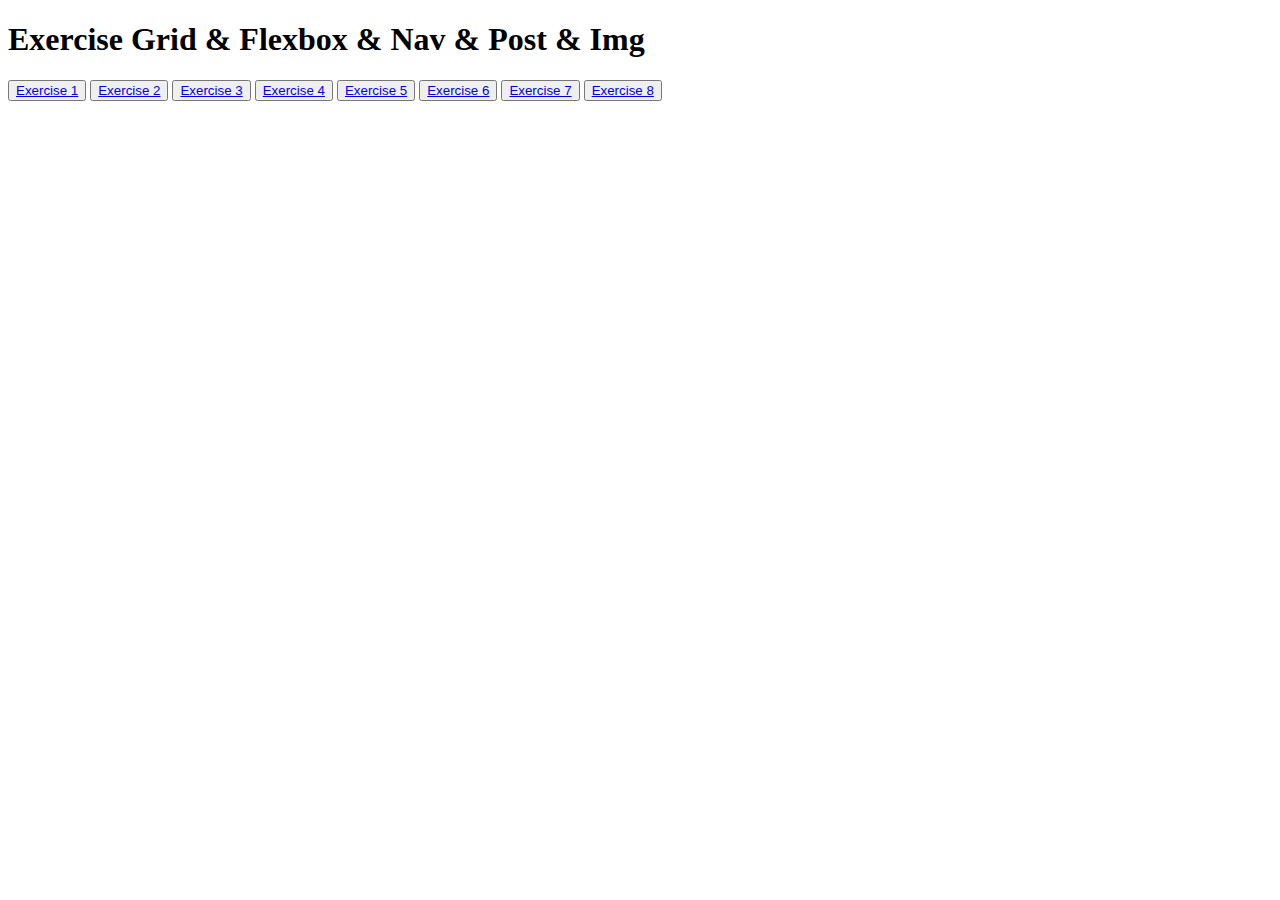
==== index.html @ d881913a "html css ex" ====
<!DOCTYPE html>
<html lang="en">
<head>
    <meta charset="UTF-8">
    <meta http-equiv="X-UA-Compatible" content="IE=edge">
    <meta name="viewport" content="width=device-width, initial-scale=1.0">
    <title>Document</title>
</head>
<body>
    
<h1>Exercise Grid & Flexbox & Nav & Post & Img</h1>
    <button><a href="Grid - 1/grid.html">Exercise 1</a></button>
    <button><a href="Grid - 2/grid.html">Exercise 2</a></button>
    <button><a href="Grid - 3/Navigation.html">Exercise 3</a></button>
    <button><a href="Grid - 4/Interest Post.html">Exercise 4</a></button>
    <button><a href="Grid - 5//grid.html">Exercise 5</a></button>
    <button><a href="Grid - 6/grid.html">Exercise 6</a></button>
    <button><a href="Grid - 7/grid.html">Exercise 7</a></button>
    <button><a href="Grid - 8/FlexImg.html">Exercise 8</a></button>
</body>
</html>
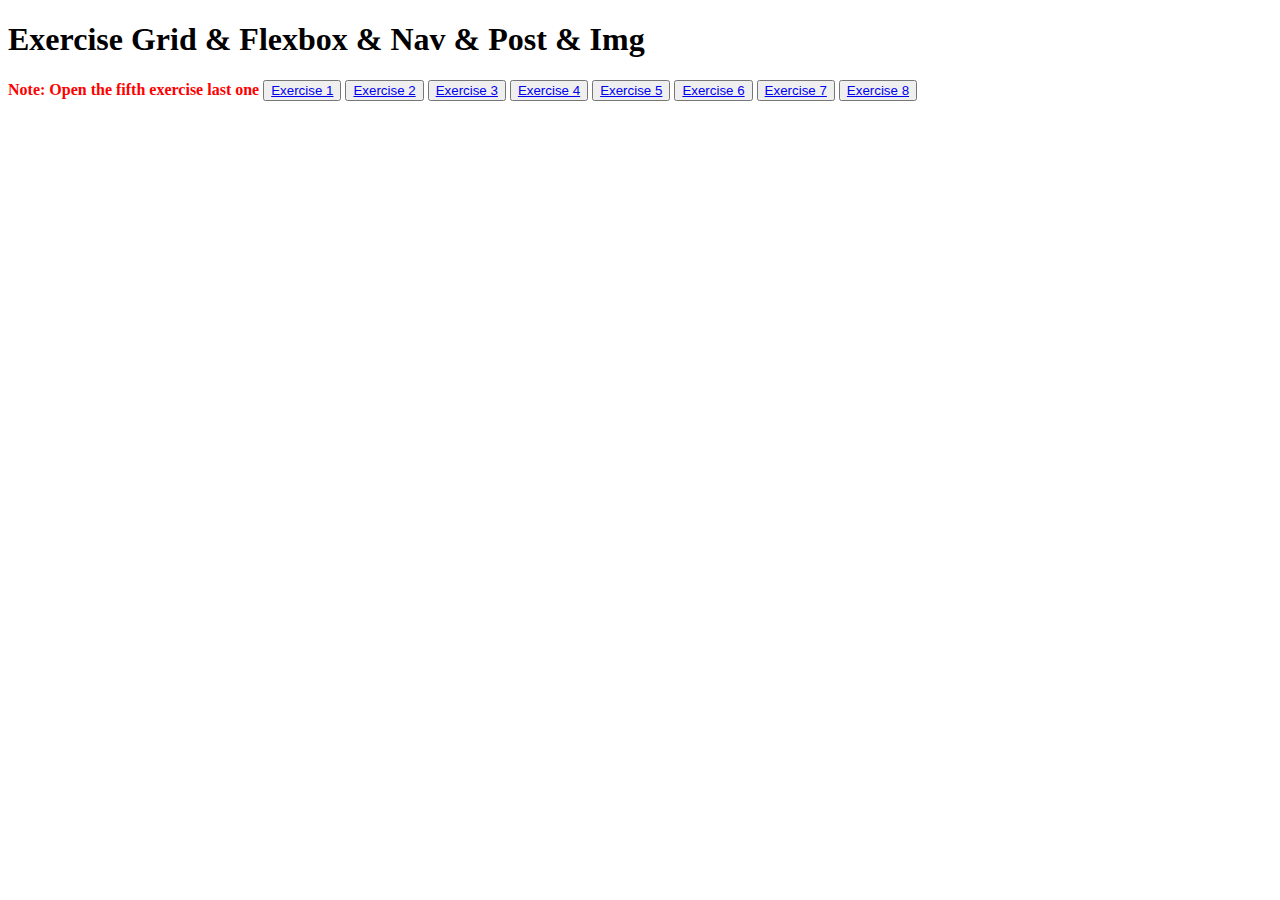
==== commit e8dfb31f: "Last update" ====
--- a/index.html
+++ b/index.html
@@ -9,6 +9,8 @@
 <body>
     
 <h1>Exercise Grid & Flexbox & Nav & Post & Img</h1>
+
+<b style="color: red;">Note: Open the fifth exercise last one</b>
     <button><a href="Grid - 1/grid.html">Exercise 1</a></button>
     <button><a href="Grid - 2/grid.html">Exercise 2</a></button>
     <button><a href="Grid - 3/Navigation.html">Exercise 3</a></button>
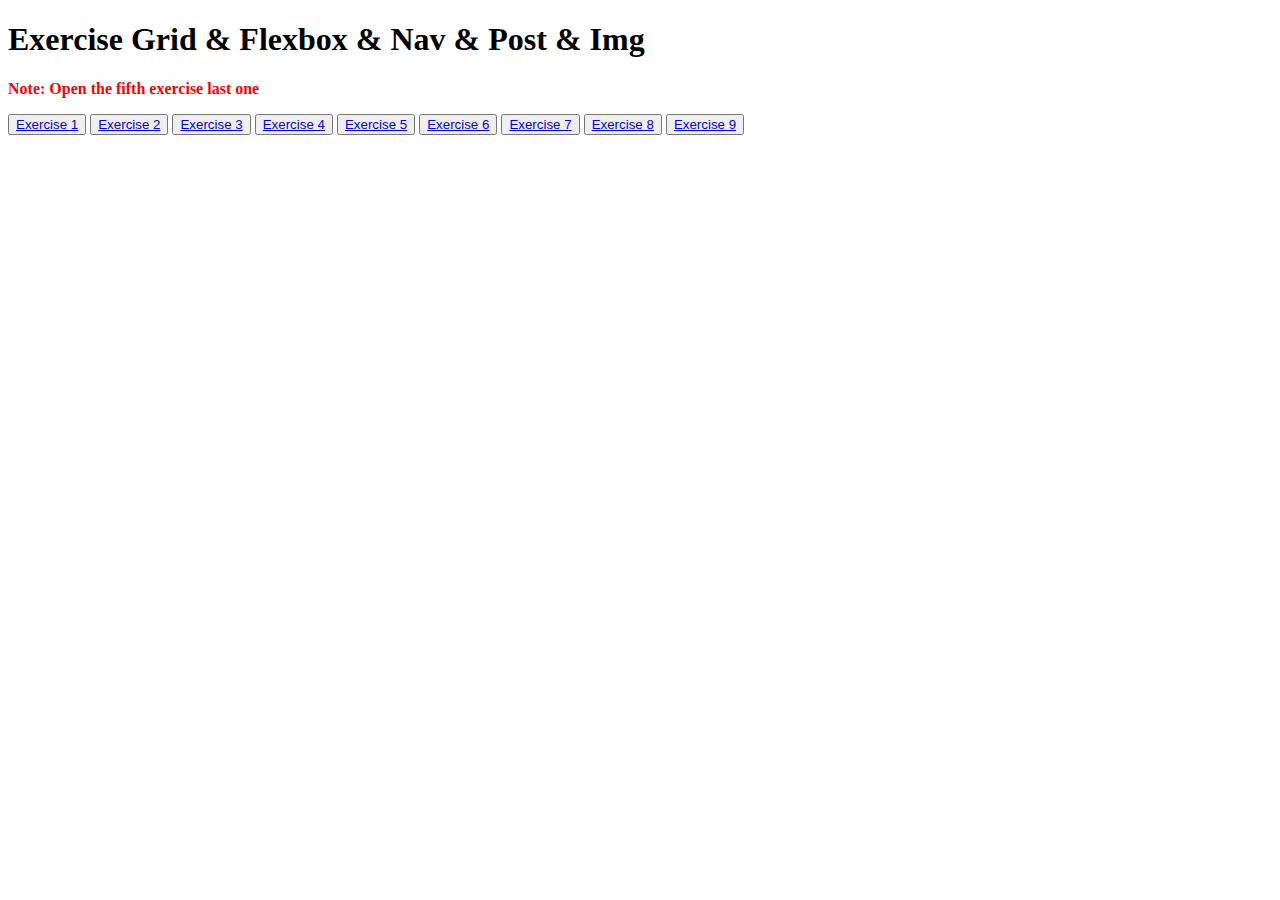
==== commit 541e15a3: "last upadte on index page" ====
--- a/index.html
+++ b/index.html
@@ -10,7 +10,7 @@
     
 <h1>Exercise Grid & Flexbox & Nav & Post & Img</h1>
 
-<b style="color: red;">Note: Open the fifth exercise last one</b>
+<p><b style="color: red;">Note: Open the fifth exercise last one</b></p>
     <button><a href="Grid - 1/grid.html">Exercise 1</a></button>
     <button><a href="Grid - 2/grid.html">Exercise 2</a></button>
     <button><a href="Grid - 3/Navigation.html">Exercise 3</a></button>
@@ -19,5 +19,6 @@
     <button><a href="Grid - 6/grid.html">Exercise 6</a></button>
     <button><a href="Grid - 7/grid.html">Exercise 7</a></button>
     <button><a href="Grid - 8/FlexImg.html">Exercise 8</a></button>
+    <button><a href="flex - 1/index.html">Exercise 9</a></button>
 </body>
 </html>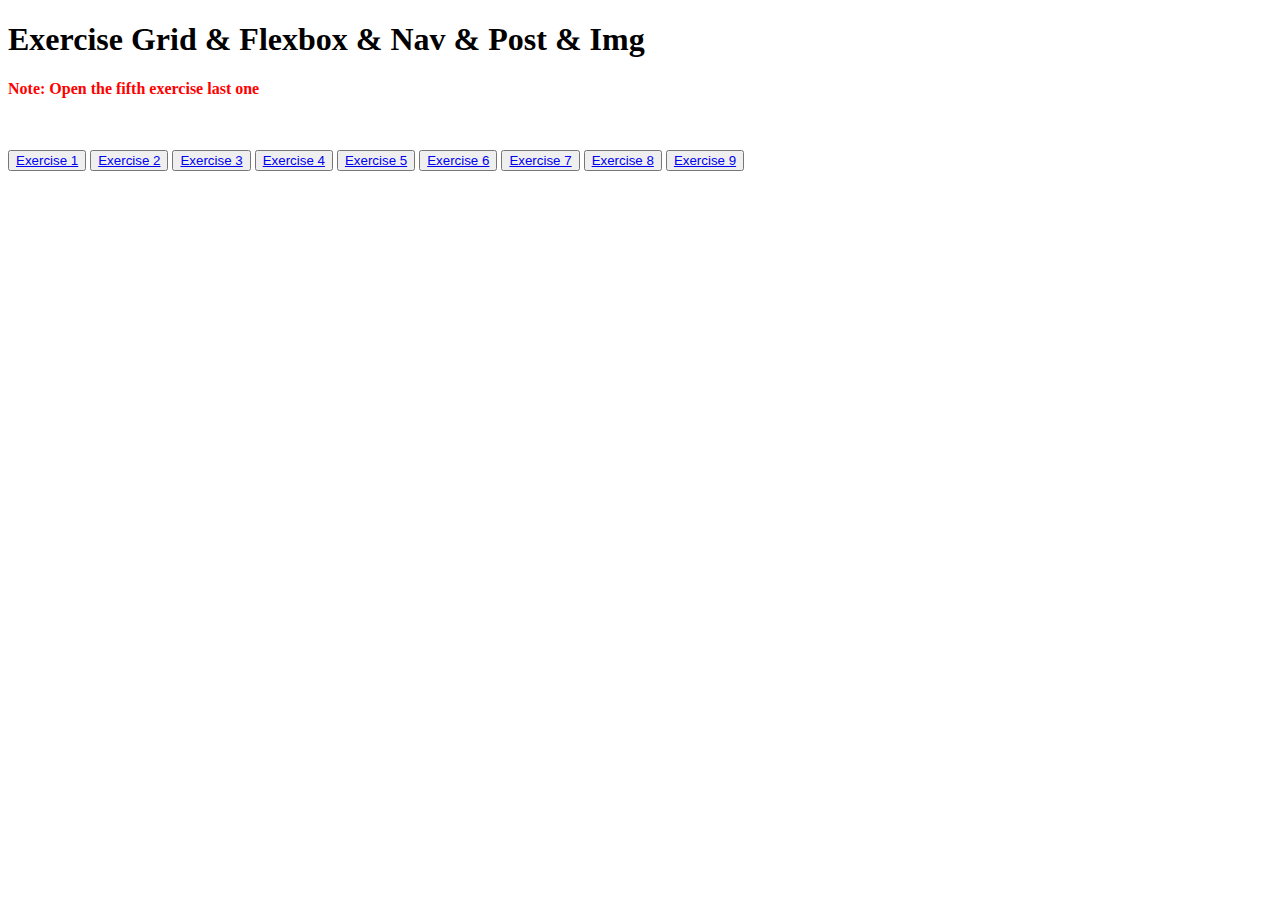
==== commit 8d4051e4: "update all files" ====
--- a/index.html
+++ b/index.html
@@ -11,6 +11,8 @@
 <h1>Exercise Grid & Flexbox & Nav & Post & Img</h1>
 
 <p><b style="color: red;">Note: Open the fifth exercise last one</b></p>
+<br>
+<br>
     <button><a href="Grid - 1/grid.html">Exercise 1</a></button>
     <button><a href="Grid - 2/grid.html">Exercise 2</a></button>
     <button><a href="Grid - 3/Navigation.html">Exercise 3</a></button>
